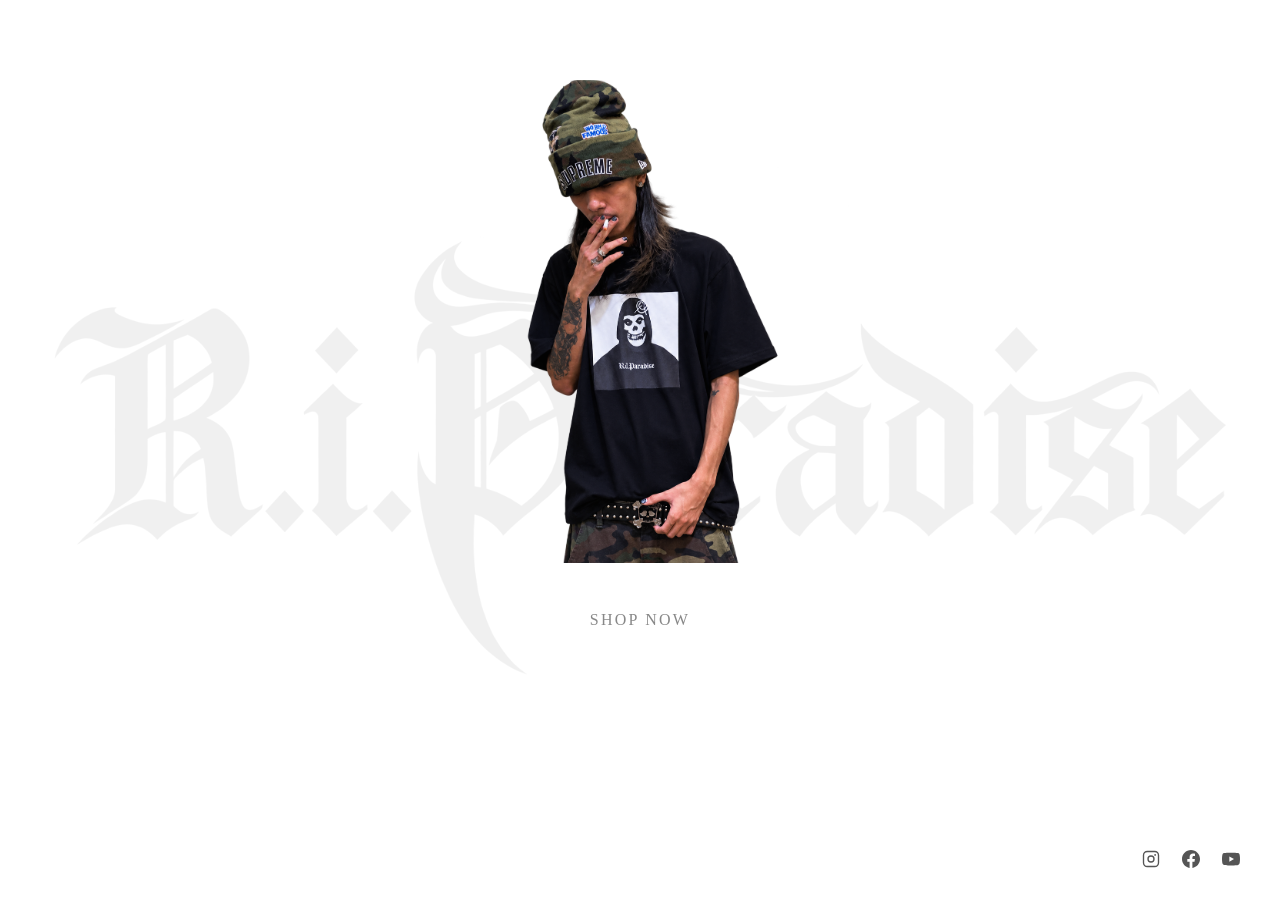
==== index.html @ 6c8a5e0b "Initial commit" ====
<!DOCTYPE html>
<html lang="en">
<head>
    <meta charset="UTF-8" />
    <meta name="viewport" content="width=device-width, initial-scale=1.0" />
    <title>R.I.PARADISE</title>
    
    <link rel="stylesheet" href="style.css" />
</head>
<body class="landing-page">
    
    <!-- Main Content -->
    <main class="landing">
        <div class="slideshow" id="slideshow"></div>
        
        <div class="cta-wrapper">
            <a href="store.html" class="shop-now" id="shop-now"></a>
        </div>
    </main>
    
    <!-- Bottom Bar -->
    <footer class="bottom-bar">
        <a href="index.html" class="bottom-logo" id="logo"></a>
        <div class="socials" id="socials"></div>
    </footer>
    
    <script src="config.js"></script>
    <script src="app.js"></script>
</body>
</html>
---- style.css ----
/* ======================
RESET + BASE
====================== */
*, *::before, *::after {
    box-sizing: border-box;
    margin: 0;
    padding: 0;
}

html {
    scroll-behavior: smooth;
}

body {
    font-family: var(--font-body);
    background: var(--bg);
    color: var(--text);
    line-height: 1.4;
    -webkit-font-smoothing: antialiased;
    overflow-x: hidden;
    transition: opacity 0.4s ease-out;
}

body.page-exit {
    opacity: 0;
}

img {
    max-width: 100%;
    display: block;
}

a {
    color: inherit;
    text-decoration: none;
}

/* CSS Variables from config will be injected by JS */
:root {
    --bg: #f7f6f3;
    --text: #111;
    --muted: #555;
    --accent: #111;
    --border: #e5e4e0;
    --font-display: 'Arial Black', 'Helvetica Neue', Helvetica, Arial, sans-serif;
    --font-body: 'Helvetica Neue', Helvetica, Arial, sans-serif;
    --font-oldenglish: 'Times New Roman', Times, Georgia, serif;
}

/* ======================
HEADER (Centered Logo + Right Vertical Nav)
====================== */
.site-header {
    display: grid;
    grid-template-columns: 1fr auto 1fr;
    align-items: start;
    padding: 28px 40px 10px;
    position: relative;
    z-index: 100;
}

/* Logo - dead center */
.logo {
    justify-self: center;
    grid-column: 2;
    display: flex;
    align-items: center;
    justify-content: center;
}

.logo img {
    height: 150px;
    width: auto;
    transition: opacity 0.25s ease;
}

.logo:hover img {
    opacity: 0.7;
}

/* Nav - left side, horizontal */
.nav {
    justify-self: start;
    grid-column: 1;
    grid-row: 1;
    display: flex;
    flex-direction: row;
    align-items: center;
    gap: 26px;
    padding-top: 6px;
}

.nav a {
    font-family: var(--font-oldenglish);
    font-size: 13px;
    font-weight: 600;
    letter-spacing: 0.08em;
    text-transform: uppercase;
    position: relative;
    padding-bottom: 2px;
    transition: color 0.25s ease;
}

.nav a::after {
    content: "";
    position: absolute;
    left: 0;
    bottom: 0;
    width: 0;
    height: 1.5px;
    background: var(--text);
    transition: width 0.3s cubic-bezier(0.25, 0.8, 0.25, 1);
}

.nav a:hover::after {
    width: 100%;
}

/* ======================
LANDING
====================== */
.landing {
    flex: 1;
    display: flex;
    flex-direction: column;
    align-items: center;
    justify-content: flex-start;
    padding: 80px 20px 20px;
    min-height: 0;
    overflow: hidden;
}

.slideshow {
    position: relative;
    width: 100%;
    max-width: 420px;
    aspect-ratio: 1 / 1.15;
    overflow: hidden;
    background: transparent;
}

.slideshow img {
    position: absolute;
    inset: 0;
    width: 100%;
    height: 100%;
    object-fit: cover;
    opacity: 0;
    transition: opacity 0.9s ease;
}

.slideshow img.active {
    opacity: 1;
    z-index: 2;
}

.cta-wrapper {
    margin-top: 40px;     
    text-align: center;
}

.shop-now {
    display: inline-block;
    font-family: var(--font-oldenglish);
    font-size: 16px;
    letter-spacing: 0.14em;
    text-transform: uppercase;
    padding: 6px 0 10px;
    border: none;
    background: transparent;
    color: #888;
    position: relative;
    transition: color 0.3s ease;
}

.shop-now::after {
    content: "";
    position: absolute;
    left: 0;
    bottom: 0;
    width: 100%;
    height: 1px;
    background: #111;
    transform: scaleX(0);
    transform-origin: left center;
    transition: transform 0.35s cubic-bezier(0.25, 0.8, 0.25, 1);
}

.shop-now:hover {
    color: #111;
    background: none;
}

.shop-now:hover::after {
    transform: scaleX(1);
}

/* ======================
FOOTER
====================== */
.site-footer {
    padding: 20px 40px 28px;
}

.chapters-footer {
    position: absolute;
    left: 0;
    right: 0;
    bottom: 0;
    background: transparent;
}

.chapters-footer .socials a {
    color: #cfcac0;
}

.chapters-footer .socials a:hover {
    color: #ffffff;
}

.socials {
    display: flex;
    justify-content: flex-end;
    gap: 22px;
    flex-wrap: wrap;
}

.socials a {
    font-size: 11px;
    font-weight: 600;
    letter-spacing: 0.1em;
    text-transform: uppercase;
    color: var(--muted);
    transition: color 0.25s ease;
}

.socials a:hover {
    color: var(--text);
}

/* ======================
PAGE TRANSITION (smooth)
====================== */
body {
    opacity: 1;
    transition: opacity 0.35s ease;
}

body.fade-out {
    opacity: 0;
}

/* ======================
STORE PAGE
====================== */
.store-page {
    max-width: 1000px;  
    margin: 0 auto;
    padding: 20px 30px 80px;
}
.page-title {
    font-family: var(--font-display);
    font-size: 28px;
    letter-spacing: 0.15em;
    text-align: center;
    margin-bottom: 50px;
    text-transform: uppercase;
}

.product-grid {
    display: grid;
    grid-template-columns: repeat(2, 1fr);
    gap: 40px 30px;
}

.product-card {
    cursor: pointer;
}

.product-info {
    text-align: center;
}

.product-name {
    font-family: var(--font-oldenglish);
    font-size: 14px;
    font-weight: 600;
    letter-spacing: 0.06em;
    text-transform: uppercase;
    margin-bottom: 6px;
}

.product-price {
    font-size: 14px;
    color: var(--muted);
}

/* ===== PRODUCT IMAGE HOVER / TAP ===== */
.product-image-wrap {
    position: relative;
    width: 100%;
    aspect-ratio: 1 / 1;
    overflow: hidden;
    margin-bottom: 16px;
    background: transparent;
}

.product-image-wrap .product-image {
    position: absolute;
    inset: 0;
    width: 100%;
    height: 100%;
    object-fit: cover;
    transition: opacity 0.4s ease;
}

.product-image-wrap .primary {
    opacity: 1;
    z-index: 1;
}

.product-image-wrap .secondary {
    opacity: 0;
    z-index: 2;
}

/* Desktop hover */
@media (hover: hover) and (pointer: fine) {
    .product-card:hover .product-image-wrap.has-hover .primary {
        opacity: 0;
    }
    .product-card:hover .product-image-wrap.has-hover .secondary {
        opacity: 1;
    }
}

/* Mobile tap */
.product-image-wrap.show-secondary .primary {
    opacity: 0;
}
.product-image-wrap.show-secondary .secondary {
    opacity: 1;
}

/* ======================
MODAL BASE
====================== */
.modal-overlay {
    position: fixed;
    inset: 0;
    background: rgba(0, 0, 0, 0.5);
    display: flex;
    align-items: center;
    justify-content: center;
    z-index: 1000;
    opacity: 0;
    visibility: hidden;
    transition: opacity 0.3s ease, visibility 0.3s ease;
    padding: 20px;
}

.modal-overlay.active {
    opacity: 1;
    visibility: visible;
}

.modal {
    background: var(--bg);
    position: relative;
    max-height: 90vh;
    overflow-y: auto;
    transform: translateY(18px);
    transition: transform 0.35s cubic-bezier(0.25, 0.8, 0.25, 1);
}

.modal-overlay.active .modal {
    transform: translateY(0);
}

.modal-close {
    position: absolute;
    top: 14px;
    right: 18px;
    background: none;
    border: none;
    font-size: 28px;
    cursor: pointer;
    line-height: 1;
    color: var(--text);
    z-index: 10;
    transition: opacity 0.2s ease;
}

.modal-close:hover {
    opacity: 0.55;
}

/* ======================
PRODUCT DETAIL MODAL
====================== */
.product-modal {
    width: 100%;
    max-width: 920px;
    padding: 50px 40px 40px;
}

.product-detail {
    display: grid;
    grid-template-columns: 1fr 1fr;
    gap: 50px;
    align-items: start;
}

.product-detail-image img {
    width: 100%;
    display: block;
}

.product-detail-info {
    padding-top: 10px;
}

.pd-brand {
    font-family: var(--font-display);
    font-size: 22px;
    letter-spacing: 0.04em;
    margin-bottom: 6px;
}

.pd-name {
    font-family: var(--font-display);
    font-size: 20px;
    letter-spacing: 0.04em;
    text-transform: uppercase;
    margin-bottom: 18px;
    line-height: 1.25;
}

.pd-price {
    font-size: 18px;
    margin-bottom: 22px;
}

.pd-size-wrapper {
    margin-bottom: 18px;
}

.pd-size {
    width: 140px;
    padding: 10px 12px;
    font-size: 14px;
    border: 1px solid #ccc;
    background: #fff;
    cursor: pointer;
    appearance: none;
    background-image: url("data:image/svg+xml,%3Csvg xmlns='http://www.w3.org/2000/svg' width='12' height='8' viewBox='0 0 12 8'%3E%3Cpath fill='%23333' d='M1 1l5 5 5-5'/%3E%3C/svg%3E");
    background-repeat: no-repeat;
    background-position: right 12px center;
}

.pd-add-to-cart {
    display: block;
    width: 100%;
    max-width: 220px;
    padding: 14px 20px;
    background: #111;
    color: #fff;
    border: none;
    font-family: var(--font-body);
    font-size: 13px;
    font-weight: 700;
    letter-spacing: 0.12em;
    text-transform: uppercase;
    cursor: pointer;
    transition: background 0.25s ease, transform 0.2s ease;
    margin-bottom: 16px;
}

.pd-add-to-cart:hover {
    background: #333;
}

.pd-size-chart-btn {
    display: inline-block;
    background: none;
    border: none;
    font-size: 13px;
    font-weight: 600;
    letter-spacing: 0.06em;
    text-decoration: underline;
    cursor: pointer;
    color: var(--text);
    margin-bottom: 28px;
    padding: 0;
    transition: opacity 0.2s ease;
}

.pd-size-chart-btn:hover {
    opacity: 0.6;
}

.pd-description {
    font-size: 13px;
    line-height: 1.55;
    color: var(--muted);
    max-width: 320px;
    text-transform: uppercase;
    letter-spacing: 0.03em;
}

/* ======================
SIZE CHART MODAL
====================== */
.size-modal {
    width: 100%;
    max-width: 560px;
    padding: 40px 32px 32px;
}

.modal-title {
    font-family: var(--font-display);
    font-size: 16px;
    letter-spacing: 0.1em;
    text-transform: uppercase;
    margin-bottom: 24px;
    text-align: center;
}

.size-chart-table {
    width: 100%;
    border-collapse: collapse;
    font-size: 13px;
    margin-bottom: 24px;
}

.size-chart-table th,
.size-chart-table td {
    padding: 11px 8px;
    text-align: center;
    border-bottom: 1px solid var(--border);
}

.size-chart-table th {
    font-weight: 700;
    letter-spacing: 0.05em;
    text-transform: uppercase;
    font-size: 11px;
}

.size-chart-table th:nth-child(2) { color: #c0392b; }
.size-chart-table th:nth-child(3) { color: #2980b9; }
.size-chart-table th:nth-child(4) { color: #27ae60; }

.size-chart-image img {
    width: 100%;
    max-width: 420px;
    margin: 0 auto;
    display: block;
}

/* ======================
HAMBURGER + MOBILE NAV
====================== */
.hamburger {
    display: none;
    flex-direction: column;
    justify-content: space-between;
    width: 24px;
    height: 18px;
    cursor: pointer;
    z-index: 200;
    background: none;
    border: none;
    padding: 0;
}

.hamburger span {
    display: block;
    width: 100%;
    height: 2px;
    background: var(--text);
    transition: all 0.3s ease;
}

.hamburger.active span:nth-child(1) {
    transform: translateY(8px) rotate(45deg);
}

.hamburger.active span:nth-child(2) {
    opacity: 0;
}

.hamburger.active span:nth-child(3) {
    transform: translateY(-8px) rotate(-45deg);
}

/* Cart icon — top right */
.cart-link {
    position: relative;
    grid-column: 3;
    grid-row: 1;
    justify-self: end;
    display: flex;
    align-items: center;
    padding-top: 3px;
    transition: opacity 0.25s ease;
}

.cart-link:hover {
    opacity: 0.6;
}

/* Cart badge count */
.cart-count {
    position: absolute;
    top: -6px;
    right: -10px;
    min-width: 16px;
    height: 16px;
    padding: 0 4px;
    border-radius: 999px;
    background: var(--text);
    color: var(--bg);
    font-size: 10px;
    font-weight: 700;
    display: none;
    align-items: center;
    justify-content: center;
}

.cart-count.show {
    display: flex;
}

/* ======================
LANDING PAGE - NO SCROLL
====================== */
.landing-page {
    height: 100vh;
    overflow: hidden;
    display: flex;
    flex-direction: column;
}

/* Right vertical nav */
.side-nav {
    position: fixed;
    top: 40px;
    right: 40px;
    display: flex;
    flex-direction: column;
    align-items: flex-end;
    gap: 16px;
    z-index: 100;
}

.side-nav a {
    font-family: var(--font-body);
    font-size: 13px;
    font-weight: 600;
    letter-spacing: 0.08em;
    text-transform: uppercase;
    position: relative;
    padding-bottom: 2px;
    transition: color 0.25s ease;
}

.side-nav a::after {
    content: "";
    position: absolute;
    left: 0;
    bottom: 0;
    width: 0;
    height: 1.5px;
    background: var(--text);
    transition: width 0.3s cubic-bezier(0.25, 0.8, 0.25, 1);
}

.side-nav a:hover::after {
    width: 100%;
}

/* Bottom bar */
.bottom-bar {
    display: flex;
    justify-content: space-between;
    align-items: center;
    padding: 20px 40px 28px;
    flex-shrink: 0;
}

.bottom-logo {
    display: none;
}

.bottom-logo img {
    height: 36px;
    width: auto;
    transition: opacity 0.25s ease;
}

.bottom-logo:hover img {
    opacity: 0.7;
}

.bottom-bar .socials {
    margin-left: auto;
}

/* ======================
CART DRAWER
====================== */
.cart-overlay {
    position: fixed;
    inset: 0;
    background: rgba(0, 0, 0, 0.4);
    opacity: 0;
    visibility: hidden;
    transition: opacity 0.3s ease, visibility 0.3s ease;
    z-index: 900;
}

.cart-overlay.open {
    opacity: 1;
    visibility: visible;
}

.cart-drawer {
    position: fixed;
    top: 0;
    right: 0;
    width: min(420px, 100vw);
    height: 100vh;
    background: var(--bg);
    border-left: 1px solid var(--border);
    z-index: 950;
    display: flex;
    flex-direction: column;
    transform: translateX(100%);
    transition: transform 0.35s cubic-bezier(0.25, 0.8, 0.25, 1);
}

.cart-drawer.open {
    transform: translateX(0);
}

.cart-drawer-header {
    display: flex;
    justify-content: space-between;
    align-items: center;
    padding: 20px 24px;
    border-bottom: 1px solid var(--border);
}

.cart-drawer-title {
    font-family: var(--font-display);
    font-size: 16px;
    letter-spacing: 0.12em;
}

.cart-drawer-close {
    background: none;
    border: none;
    font-size: 26px;
    line-height: 1;
    cursor: pointer;
    color: var(--text);
    transition: opacity 0.2s ease;
}

.cart-drawer-close:hover {
    opacity: 0.55;
}

.cart-items {
    flex: 1;
    overflow-y: auto;
    padding: 20px 24px;
    display: flex;
    flex-direction: column;
    gap: 18px;
}

.cart-empty {
    text-align: center;
    font-size: 13px;
    letter-spacing: 0.08em;
    color: var(--muted);
    text-transform: uppercase;
    margin-top: 40px;
}

.cart-item {
    display: flex;
    gap: 14px;
    align-items: flex-start;
}

.cart-item img {
    width: 72px;
    height: 72px;
    object-fit: contain;
    border: 1px solid var(--border);
}

.cart-item-info {
    flex: 1;
}

.cart-item-name {
    font-size: 12px;
    font-weight: 700;
    letter-spacing: 0.06em;
    text-transform: uppercase;
    margin-bottom: 4px;
}

.cart-item-meta {
    font-size: 12px;
    color: var(--muted);
    margin-bottom: 10px;
}

.cart-item-row {
    display: flex;
    justify-content: space-between;
    align-items: center;
}

.qty-controls {
    display: flex;
    align-items: center;
    gap: 10px;
    border: 1px solid var(--border);
    padding: 4px 10px;
}

.qty-controls button {
    background: none;
    border: none;
    font-size: 14px;
    cursor: pointer;
    color: var(--text);
}

.qty-controls span {
    min-width: 14px;
    text-align: center;
    font-size: 12px;
    font-weight: 700;
}

.cart-item-price {
    font-size: 12px;
    font-weight: 600;
}

.cart-item-remove {
    background: none;
    border: none;
    font-size: 11px;
    text-decoration: underline;
    color: var(--muted);
    cursor: pointer;
    padding: 0;
    margin-top: 8px;
    transition: color 0.2s ease;
}

.cart-item-remove:hover {
    color: var(--text);
}

.cart-footer {
    border-top: 1px solid var(--border);
    padding: 20px 24px;
}

.cart-subtotal {
    display: flex;
    justify-content: space-between;
    font-size: 13px;
    font-weight: 700;
    letter-spacing: 0.08em;
    text-transform: uppercase;
    margin-bottom: 16px;
}

.cart-checkout-btn {
    display: block;
    width: 100%;
    padding: 15px 20px;
    background: #111;
    color: #fff;
    text-align: center;
    font-size: 13px;
    font-weight: 700;
    letter-spacing: 0.12em;
    text-transform: uppercase;
    transition: background 0.25s ease;
}

.cart-checkout-btn:hover {
    background: #333;
}

/* ======================
CHECKOUT PAGE
====================== */
.checkout-header {
    display: flex;
    justify-content: space-between;
    align-items: center;
    padding: 24px 40px;
}

.back-link {
    font-size: 12px;
    font-weight: 600;
    letter-spacing: 0.08em;
    text-transform: uppercase;
    color: var(--muted);
    transition: color 0.2s ease;
}

.back-link:hover {
    color: var(--text);
}

.checkout-title {
    font-family: var(--font-display);
    font-size: 26px;
    letter-spacing: 0.12em;
    text-transform: uppercase;
    margin-bottom: 34px;
}

.checkout-layout {
    max-width: 1000px;
    margin: 0 auto;
    padding: 10px 40px 80px;
    display: grid;
    grid-template-columns: 1.2fr 0.8fr;
    gap: 60px;
    align-items: start;
}

.co-section {
    margin-bottom: 34px;
}

.co-heading {
    font-size: 13px;
    font-weight: 700;
    letter-spacing: 0.1em;
    text-transform: uppercase;
    margin-bottom: 14px;
}

.co-input {
    width: 100%;
    padding: 13px 14px;
    font-size: 14px;
    font-family: var(--font-body);
    border: 1px solid var(--border);
    background: var(--bg);
    color: var(--text);
    margin-bottom: 12px;
    transition: border-color 0.2s ease;
}

.co-input:focus {
    outline: none;
    border-color: var(--text);
}

.co-input.invalid {
    border-color: #c0392b;
}

.co-row {
    display: grid;
    grid-template-columns: 1fr 1fr;
    gap: 12px;
}

.co-payments {
    display: flex;
    flex-direction: column;
    gap: 10px;
}

.co-delivery-banner {
    background: var(--bg-2, #f6f5f2);
    border: 1px solid var(--border);
    border-radius: 8px;
    padding: 14px 16px;
}

.co-courier-list {
    display: flex;
    gap: 16px;
    margin-bottom: 8px;
}

.co-courier {
    display: flex;
    align-items: center;
    gap: 8px;
}

.co-courier-name {
    font-size: 13px;
    font-weight: 500;
}

.co-delivery-note {
    font-size: 12.5px;
    color: var(--muted);
    margin: 0;
    line-height: 1.5;
}

.co-payment {
    display: flex;
    align-items: center;
    gap: 12px;
    border: 1px solid var(--border);
    padding: 14px 16px;
    cursor: pointer;
    transition: border-color 0.2s ease;
}

.co-payment input {
    accent-color: #111;
}

.co-payment.selected {
    border-color: var(--text);
}

.co-payment {
    display: flex;
    align-items: center;
    gap: 10px;
}

.co-payment-label {
    font-size: 13px;
    font-weight: 700;
    letter-spacing: 0.08em;
}

.co-qr-box {
    margin-top: 16px;
    border: 1px solid var(--border);
    padding: 20px;
    text-align: center;
}

.co-qr-image img {
    width: 220px;
    margin: 0 auto 14px;
}

.co-qr-note,
.co-cod-note {
    font-size: 12px;
    line-height: 1.6;
    color: var(--muted);
    text-transform: uppercase;
    letter-spacing: 0.04em;
}

.co-cod-note {
    margin-top: 16px;
}

.co-summary {
    border: 1px solid var(--border);
    padding: 24px;
    position: sticky;
    top: 24px;
}

.co-items {
    display: flex;
    flex-direction: column;
    gap: 16px;
    margin-bottom: 20px;
    max-height: 320px;
    overflow-y: auto;
    padding-top: 10px;
}

.co-item {
    display: flex;
    gap: 12px;
    align-items: center;
}

.co-item-img {
    position: relative;
}

.co-item-img img {
    width: 56px;
    height: 56px;
    object-fit: contain;
    border: 1px solid var(--border);
}

.co-item-qty {
    position: absolute;
    top: -7px;
    right: -7px;
    min-width: 18px;
    height: 18px;
    padding: 0 4px;
    border-radius: 999px;
    background: var(--text);
    color: var(--bg);
    font-size: 10px;
    font-weight: 700;
    display: flex;
    align-items: center;
    justify-content: center;
}

.co-item-info {
    flex: 1;
}

.co-item-name {
    font-size: 12px;
    font-weight: 700;
    letter-spacing: 0.05em;
    text-transform: uppercase;
}

.co-item-meta {
    font-size: 11px;
    color: var(--muted);
}

.co-item-price {
    font-size: 12px;
    font-weight: 600;
}

.co-totals {
    border-top: 1px solid var(--border);
    padding-top: 16px;
    margin-bottom: 20px;
}

.co-total-row {
    display: flex;
    justify-content: space-between;
    font-size: 13px;
    margin-bottom: 8px;
}

.co-total-row.muted {
    color: var(--muted);
    font-size: 12px;
}

.co-total-row.total {
    font-weight: 700;
    letter-spacing: 0.06em;
    text-transform: uppercase;
    margin-bottom: 0;
}

.co-place-order {
    width: 100%;
    padding: 16px 20px;
    background: #111;
    color: #fff;
    border: none;
    font-size: 13px;
    font-weight: 700;
    letter-spacing: 0.12em;
    text-transform: uppercase;
    cursor: pointer;
    transition: background 0.25s ease;
}

.co-place-order:hover {
    background: #333;
}

/* ======================
CHECKOUT: SUCCESS MODAL
====================== */
.success-modal {
    width: 100%;
    max-width: 480px;
    padding: 50px 36px 36px;
    text-align: center;
}

.success-order-num {
    font-family: var(--font-display);
    font-size: 18px;
    letter-spacing: 0.1em;
    margin-bottom: 10px;
}

.success-total {
    font-size: 14px;
    font-weight: 700;
    letter-spacing: 0.06em;
    text-transform: uppercase;
    margin-bottom: 22px;
}

.success-instructions {
    font-size: 12px;
    line-height: 1.7;
    color: var(--muted);
    text-transform: uppercase;
    letter-spacing: 0.03em;
    margin-bottom: 28px;
}

.success-qr {
    width: 180px;
    margin: 0 auto 14px;
}

/* ======================
SUCCESS BACK LINK — BREATHING ARROW ONLY
====================== */
.success-back-link {
    display: inline-flex;
    flex-direction: column;
    align-items: center;
    margin: 14px auto 0;
    text-decoration: none;
    cursor: pointer;
    color: var(--muted);
    transition: color 0.25s ease;
}

.success-back-link .back-text {
    font-size: 12px;
    font-weight: 600;
    letter-spacing: 0.08em;
    text-transform: uppercase;
    line-height: 1.2;
}

.success-back-link .back-line {
    position: relative;
    display: block;
    width: 100%;
    height: 14px;
    margin-top: 2px;
    overflow: hidden;
}

.success-back-link .back-arrow {
    position: absolute;
    top: 50%;
    left: 0;
    font-size: 13px;
    font-weight: 700;
    line-height: 1;
    transform: translateY(-50%);
    animation: backArrowBreathe 2.6s ease-in-out infinite;
    pointer-events: none;
}

.success-back-link:hover {
    color: var(--text);
}

@keyframes backArrowBreathe {
    0%   { left: 0; }
    50%  { left: calc(100% - 12px); }
    100% { left: 0; }
}

/* ======================
TOAST NOTIFICATION
====================== */
.toast {
    position: fixed;
    bottom: 32px;
    left: 50%;
    transform: translateX(-50%) translateY(16px);
    background: #111;
    color: #fff;
    padding: 14px 26px;
    font-size: 12px;
    font-weight: 700;
    letter-spacing: 0.1em;
    text-transform: uppercase;
    border-radius: 3px;
    opacity: 0;
    visibility: hidden;
    transition: opacity 0.3s ease, transform 0.3s ease, visibility 0.3s ease;
    z-index: 2000;
    white-space: nowrap;
}

.toast.show {
    opacity: 1;
    visibility: visible;
    transform: translateX(-50%) translateY(0);
}

/* ======================
GIANT WATERMARK — EVERY PAGE
====================== */
body::before {
    content: "";
    position: fixed;
    inset: 0;
    background: url("assets/rip1.png") center center no-repeat;
    background-size: min(94vw, 1200px) auto;
    opacity: 0.06;
    pointer-events: none;
    z-index: -1;
}

.landing-page .landing,
.landing-page .bottom-bar {
    position: relative;
    z-index: 1;
}

/* ======================
STORE: 
====================== */
.site-header .logo {
    display: none;
}

/* ======================
RESPONSIVE — ALL BREAKPOINTS
====================== */
@media (max-width: 800px) {
    .checkout-layout {
        grid-template-columns: 1fr;
        gap: 40px;
        padding: 10px 20px 60px;
    }
    
    .checkout-header {
        padding: 18px 20px;
    }
    
    .co-summary {
        position: static;
    }
    
    .product-detail {
        grid-template-columns: 1fr;
        gap: 30px;
    }
    
    .product-modal {
        padding: 40px 24px 30px;
    }
    
    .pd-add-to-cart {
        max-width: 100%;
    }
}

@media (max-width: 780px) {
    .product-detail {
        grid-template-columns: 1fr;
        gap: 30px;
    }
    
    .product-modal {
        padding: 40px 24px 30px;
    }
    
    .pd-add-to-cart {
        max-width: 100%;
    }
}

/* ======================
IPAD SIZES
====================== */

@media (min-width: 701px) and (max-width: 900px) {
    .landing {
        padding: 300px 20px 20px;
    }
    
    .slideshow {
        max-width: 360px;
    }
    
    .cta-wrapper {
        margin-top: 100px;
    }
}

@media (min-width: 901px) and (max-width: 1024px) {
    .landing {
        padding: 450px 20px 20px;
    }
    
    .slideshow {
        max-width: 400px;
    }
    
    .cta-wrapper {
        margin-top: 150px;
    }
}

@media (max-width: 700px) {
    
    /* Header layout */
    .site-header {
        display: flex;
        flex-direction: row;
        justify-content: space-between;
        align-items: center;
        padding: 18px 20px;
        position: relative;
    }
    
    /* Logo */
    .logo {
        justify-self: center;
        grid-column: unset;
        display: flex;
        align-items: center;
        justify-content: center;
        height: 160px;
    }
    
    .logo img {
        height: 100%;
        width: auto;
        max-height: 160px;
        object-fit: contain;
    }
    
    /* Hamburger */
    .hamburger {
        display: flex;
        position: absolute;
        top: 18px;
        left: 20px;
    }
    
    /* Cart link */
    .cart-link {
        position: absolute;
        top: 18px;
        right: 20px;
    }
    
    /* Mobile dropdown nav */
    .nav {
        position: fixed;
        top: 0;
        left: 0;
        width: 100vw;
        max-width: 100%;
        height: 50vh;
        background: #111;
        border-bottom: none;
        padding: 80px 20px 30px;
        flex-direction: column;
        align-items: center;
        justify-content: center;
        gap: 22px;
        z-index: 150;
        transform: translateY(-100%);
        transition: transform 0.35s ease;
        overflow: hidden;
    }
    
    .nav::after {
        content: "";
        position: absolute;
        inset: 0;
        background: var(--nav-bg-image, none) center center / cover no-repeat;
        opacity: var(--nav-image-opacity, 1);
        z-index: 0;
        pointer-events: none;
    }
    
    .nav::before {
        content: "";
        position: absolute;
        inset: 0;
        background: rgba(0, 0, 0, var(--nav-overlay, 0.45));
        z-index: 1;
        pointer-events: none;
    }
    
    .nav a {
        position: relative;
        z-index: 2;
        color: #fff;
        font-size: 15px;
        letter-spacing: 0.12em;
    }
    
    .nav a::after {
        background: #fff;
    }
    
    .nav.open {
        transform: translateY(0);
    }
    
    /* ===== LANDING MOBILE ===== */
    .landing {
        padding: 200px 20px 20px;  
    }
    
    .slideshow {
        max-width: 340px;
        margin-top: 0;
    }
    
    .cta-wrapper {
        margin-top: 150px;
    }
    
    .shop-now {
        font-size: 15px;
        letter-spacing: 0.12em;
        padding: 5px 0 9px;
    }
    
    /* ===== STORE PAGE ===== */
    .product-grid {
        grid-template-columns: 1fr;
        gap: 36px;
    }
    
    .store-page {
        padding: 10px 20px 60px;
    }
    
    .page-title {
        font-size: 22px;
        margin-bottom: 36px;
    }
    
    /* Side nav */
    .side-nav {
        top: 24px;
        right: 20px;
        gap: 12px;
    }
    
    .side-nav a {
        font-size: 12px;
    }
    
    /* Bottom bar */
    .bottom-bar {
        padding: 16px 20px 22px;
    }
    
    .bottom-logo img {
        height: 28px;
    }
    
    .socials {
        gap: 16px;
    }
}

/* ======================
CHAPTERS — FULL-BLEED MOSAIC GALLERY (scrollable)
====================== */
.chapters-page {
    overflow-x: hidden;
}

.chapters-page .site-header {
    position: absolute;
    top: 0;
    left: 0;
    right: 0;
    background: transparent;
    z-index: 100;
}

.chapters-main {
    width: 100%;
    padding: 0;
    overflow: visible;
}

.gallery-mosaic {
    display: grid;
    width: 100%;
    grid-template-columns: repeat(6, 1fr);  
    grid-auto-rows: 180px;
    grid-auto-flow: dense;
    gap: 0;
    background: var(--bg);
}

.gallery-item {
    position: relative;
    overflow: hidden;
    cursor: pointer;
    background: #111;
    transform-style: preserve-3d;
    perspective: 800px;
}

.gallery-item img {
    width: 100%;
    height: 100%;
    object-fit: cover;
    display: block;
    transition: transform 0.45s cubic-bezier(0.25, 0.8, 0.25, 1),
    filter 0.35s ease;
    will-change: transform;
}

.gallery-mosaic {
    margin: 0;
    padding: 0;
}

.chapters-media {
    margin: 0;
    padding: 0;
}

/* Size spans */
.gallery-item.size-large {
    grid-column: span 3; 
    grid-row: span 2;     
}
.gallery-item.size-medium {
    grid-column: span 2;
    grid-row: span 2;     
}
.gallery-item.size-small {
    grid-column: span 1;
    grid-row: span 1;    
}

/* Hover tilt */
@media (hover: hover) and (pointer: fine) {
    .gallery-item:hover img {
        filter: brightness(1.05);
    }
    .gallery-item.is-tilting img {
        transition: transform 0.08s ease-out;
    }
}

/* Lightbox */
.gallery-lightbox-modal {
    background: transparent;
    max-width: min(92vw, 1100px);
    max-height: 92vh;
    padding: 0;
    box-shadow: none;
    display: flex;
    align-items: center;
    justify-content: center;
}

.gallery-lightbox-modal img {
    max-width: 100%;
    max-height: 88vh;
    width: auto;
    height: auto;
    object-fit: contain;
    border-radius: 2px;
}

#gallery-lightbox .modal-close {
    color: #fff;
    text-shadow: 0 1px 4px rgba(0,0,0,0.6);
    top: 10px;
    right: 14px;
    font-size: 32px;
}

#gallery-lightbox.modal-overlay {
    background: rgba(0, 0, 0, 0.88);
}

/* Black header elements — chapters page only */
.chapters-page .nav a {
    color: #111111;
}
.chapters-page .nav a::after {
    background: #111111;
}

.chapters-page .hamburger span {
    background: #111111;
}

.chapters-page .cart-link {
    color: #111111;
}

.chapters-page .cart-count {
    background: #111111;
    color: #ffffff;
}

/* ===== Tablet ===== */
@media (max-width: 900px) {
    .gallery-mosaic {
        grid-template-columns: repeat(4, 1fr);
        grid-auto-rows: 160px;
    }
    
    .gallery-item.size-large {
        grid-column: span 2;
        grid-row: span 2;
    }
    .gallery-item.size-medium {
        grid-column: span 2;
        grid-row: span 2;
    }
    .gallery-item.size-small {
        grid-column: span 1;
        grid-row: span 1;
    }
}

/* ===== Mobile ===== */
@media (max-width: 500px) {
    .gallery-mosaic {
        grid-template-columns: repeat(2, 1fr);
        grid-auto-rows: 180px;
        gap: 2px;
    }
    
    .gallery-item.size-large {
        grid-column: span 2;
        grid-row: span 2;
    }
    .gallery-item.size-medium,
    .gallery-item.size-small {
        grid-column: span 1;
        grid-row: span 1;
    }
}

@media (min-width: 701px) and (max-width: 1024px) and (orientation: landscape) {
    .chapters-main {
        height: calc(100vh - 90px);
        overflow: hidden;
    }
    .gallery-mosaic {
        grid-template-columns: repeat(12, 1fr);
        grid-auto-rows: minmax(0, 1fr);
        height: 100%;
        gap: 0;
    }
    .gallery-item.size-large {
        grid-column: span 4;
        grid-row: span 3;
    }
    .gallery-item.size-medium {
        grid-column: span 3;
        grid-row: span 2;
    }
    .gallery-item.size-small {
        grid-column: span 2;
        grid-row: span 2;
    }
}

/* ======================
CHAPTERS MEDIA — IG REEL + PICTURE
====================== */
.chapters-media {
    display: grid;
    grid-template-columns: 360px 1fr;
    width: 100%;
    margin: 0;
    padding: 0;
    gap: 0;
    align-items: start;         
    background: #000;
    line-height: 0;
}

.chapters-media-reel {
    position: relative;
    width: 100%;
    overflow: hidden;
    background: #000;
}

.chapters-media-reel .instagram-media {
    margin: 0 !important;
    min-width: 0 !important;
    width: 100% !important;
    max-width: 100% !important;
    background: #000 !important;
    border: none !important;
    border-radius: 0 !important;
    box-shadow: none !important;
}

.chapters-media-image {
    position: relative;
    width: 100%;
    overflow: hidden;
    background: #111;
}

.chapters-media-image img {
    position: absolute;
    inset: 0;               
    width: 100%;
    height: 100%;
    object-fit: cover;
    object-position: center;  
    display: block;
}

@media (max-width: 700px) {
    .chapters-media {
        grid-template-columns: 1fr;
    }
    .chapters-media-image {
        height: auto !important;  
        min-height: 320px;
    }
}

@media (max-width: 700px) and (max-height: 760px) {
    .landing {
        padding: 180px 20px 20px;
    }
    
    .slideshow {
        max-width: 260px;
    }
    
    .cta-wrapper {
        margin-top: 60px;
    }
}

@media (max-width: 700px) and (min-height: 761px) and (max-height: 900px) {
    .landing {
        padding: 200px 20px 20px;
    }
    
    .slideshow {
        max-width: 300px;
    }
    
    .cta-wrapper {
        margin-top: 90px;
    }
}

/* ======================
CHAPTERS MANIFESTO
====================== */
.chapters-manifesto {
    text-align: center;
    padding: 32px 24px 28px;
    max-width: 640px;
    margin: 0 auto;
}

.chapters-manifesto-title {
    font-family: var(--font-oldenglish);
    font-size: clamp(22px, 4vw, 32px);
    font-weight: 600;
    letter-spacing: 0.14em;
    text-transform: uppercase;
    color: #111;
    margin: 0 0 20px;
    line-height: 1.2;
}

.chapters-manifesto-text {
    font-family: var(--font-oldenglish);
    font-size: 13px;
    font-weight: 600;
    line-height: 1.7;
    letter-spacing: 0.08em;
    color: var(--muted);
    margin: 0;
    text-transform: uppercase;
}

/* ======================
CHAPTERS TIMELINE (Layout A)
====================== */
.chapters-timeline {
    padding: 40px 24px 80px;
    max-width: 480px;
    margin: 0 auto;
}

.chapters-timeline-list {
    display: flex;
    flex-direction: column;
    gap: 28px;
}

.chapters-timeline-item {
    display: grid;
    grid-template-columns: 64px 16px 1fr;
    align-items: baseline;
    gap: 0;
}

.chapters-timeline-year {
    font-family: var(--font-oldenglish);
    font-size: 13px;
    font-weight: 600;
    letter-spacing: 0.08em;
    text-transform: uppercase;
    color: #111;
    text-align: right;
}

.chapters-timeline-dot {
    width: 16px;
    display: flex;
    justify-content: center;
    align-items: center;
}

.chapters-timeline-dot::before {
    content: "";
    width: 5px;
    height: 5px;
    border-radius: 50%;
    background: #111;
}

.chapters-timeline-text {
    font-family: var(--font-oldenglish);
    font-size: 13px;
    font-weight: 600;
    letter-spacing: 0.08em;
    text-transform: uppercase;
    color: var(--muted);
}

/* ======================
FOOTER THANK YOU (tombstone rubbing)
====================== */
.footer-thanks {
    position: relative;
    width: 100%;
    min-height: 100vh;
    background-size: cover;
    background-position: center;
    display: flex;
    align-items: center;
    justify-content: center;
    overflow: hidden;
}

.ft-overlay {
    position: absolute;
    inset: 0;
    background: linear-gradient(180deg, rgba(0,0,0,0.25) 0%, rgba(0,0,0,0.78) 100%);
}

.ft-content {
    position: relative;
    display: flex;
    flex-direction: column;
    align-items: center;
    gap: 18px;
    padding: 40px 20px;
    text-align: center;
}

.ft-hint {
    font-size: 12px;
    letter-spacing: 0.08em;
    text-transform: uppercase;
    color: #cfcac0;
}

.tombstone {
    position: relative;
    width: 260px;
    height: 320px;
}

.tombstone-face {
    position: absolute;
    inset: 0;
    background: #eae7df;
    border-radius: 130px 130px 8px 8px;
    display: flex;
    flex-direction: column;
    align-items: center;
    justify-content: center;
    padding: 30px 20px 20px;
    text-align: center;
}

.tombstone-cross {
    width: 52px;
    height: 52px;
    margin-bottom: 14px;
}

.tombstone-text {
    display: flex;
    flex-direction: column;
    gap: 8px;
}

.ft-title {
    font-family: var(--font-oldenglish);
    font-size: 20px;
    color: #2b2a27;
}

.ft-message {
    font-family: var(--font-oldenglish);
    font-size: 13px;
    color: #4a4842;
    line-height: 1.6;
    display: flex;
    flex-direction: column;
    gap: 10px;
}

.ft-line {
    display: block;
}

.tombstone-canvas {
    position: absolute;
    inset: 0;
    width: 100%;
    height: 100%;
    border-radius: 130px 130px 8px 8px;
    cursor: crosshair;
    touch-action: none;
}

.ft-signature {
    font-size: 12px;
    color: #a29d92;
    margin-top: 4px;
}

/* ======================
SCROLL TO TOP BUTTON - CHAPTERS
====================== */
.scroll-top-btn {
    position: fixed;
    bottom: 80px;
    right: 24px;
    background: none;
    border: none;
    padding: 0;
    cursor: pointer;
    display: flex;
    flex-direction: column;
    align-items: center;
    gap: 2px;
    color: rgba(255, 255, 255, 0.55);
    opacity: 0;
    transform: translateY(12px);
    pointer-events: none;
    transition: opacity 0.35s ease, transform 0.35s ease, color 0.25s ease;
    z-index: 40;
}

.scroll-top-btn.show {
    opacity: 1;
    transform: translateY(0);
    pointer-events: auto;
}

.scroll-top-btn-label {
    font-size: 10px;
    letter-spacing: 0.08em;
    opacity: 0;
    transform: translateY(-4px);
    transition: opacity 0.25s ease, transform 0.25s ease;
}

@media (hover: hover) and (pointer: fine) {
    .scroll-top-btn:hover {
        color: #ffffff;
    }
    .scroll-top-btn:hover .scroll-top-btn-label {
        opacity: 1;
        transform: translateY(0);
    }
}

/* ======================
PRODUCT MODAL — DESKTOP SPLIT PANEL
====================== */
@media (min-width: 1025px) {
    #product-modal.modal-overlay {
        justify-content: flex-end;
        padding: 0;
        background: rgba(0, 0, 0, 0.35);
    }
    
    #product-modal.modal-overlay.side-left {
        justify-content: flex-start;
    }
    
    #product-modal .product-modal {
        width: 50vw;
        max-width: 50vw;
        height: 100vh;
        max-height: 100vh;
        margin: 0;
        border-radius: 0;
        display: flex;
        align-items: center;
        padding: 40px 60px 40px;
        overflow-y: auto;
        scrollbar-width: none;
        -ms-overflow-style: none;
        transform: translateX(100%);
        transition: transform 0.5s cubic-bezier(0.22, 1, 0.36, 1);
    }
    
    #product-modal .product-modal::-webkit-scrollbar {
        display: none;
    }
    
    #product-modal .product-detail-image img {
        max-height: 42vh;
        width: auto;
        max-width: 100%;
        object-fit: contain;
        margin: 0 auto;
        display: block;
    }
    
    #product-modal.modal-overlay.side-left .product-modal {
        transform: translateX(-100%);
    }
    
    #product-modal.modal-overlay.active .product-modal {
        transform: translateX(0);
    }
    
    #product-modal .product-detail {
        grid-template-columns: 1fr;
        gap: 28px;
        width: 100%;
    }
    
    #product-modal .modal-close {
        top: 24px;
        right: 30px;
        font-size: 24px;
        font-weight: 300;
    }
}

/* ======================
PAYMENT SECTION - ICONS
====================== */

.co-payment-icon {
    width: 26px;
    height: 26px;
    object-fit: contain;
    flex-shrink: 0;
}

.co-payment-icon-fallback {
    width: 26px;
    height: 26px;
    flex-shrink: 0;
}

.co-courier-icon {
    width: 22px;
    height: 22px;
    object-fit: contain;
    flex-shrink: 0;
}

/* ======================
CONFIRMATION MODAL
====================== */
.confirm-modal {
    max-width: 400px;
    padding: 32px;
    text-align: center;
}

.confirm-title {
    font-size: 18px;
    font-weight: 600;
    margin: 0 0 12px 0;
    color: var(--text, #111111);
    line-height: 1.4;
}

.confirm-message {
    font-size: 14px;
    color: var(--muted, #555555);
    margin: 0 0 28px 0;
    line-height: 1.5;
}

.confirm-actions {
    display: flex;
    gap: 12px;
}

.confirm-cancel,
.confirm-proceed {
    flex: 1;
    padding: 12px 16px;
    border: 1px solid var(--border, #e5e4e0);
    border-radius: 4px;
    background: white;
    color: var(--text, #111111);
    font-size: 14px;
    font-weight: 500;
    cursor: pointer;
    transition: all 0.2s;
}

.confirm-cancel:hover {
    background: var(--bg, #ffffff);
    border-color: var(--text, #111111);
}

.confirm-proceed {
    background: var(--text, #111111);
    color: white;
    border-color: var(--text, #111111);
}

.confirm-proceed:hover {
    opacity: 0.85;
}

/* ======================
HELP LINK (desktop header, before cart)
====================== */
.help-link {
    grid-column: 3;
    grid-row: 1;
    justify-self: end;
    margin-right: 48px;
    padding-top: 6px;
    font-family: var(--font-oldenglish);
    font-size: 13px;
    font-weight: 600;
    letter-spacing: 0.08em;
    text-transform: uppercase;
    color: var(--text);
    position: relative;
    transition: opacity 0.25s ease;
    z-index: 5;
}

.help-link::after {
    content: "";
    position: absolute;
    left: 0;
    bottom: -2px;
    width: 0;
    height: 1.5px;
    background: var(--text);
    transition: width 0.3s cubic-bezier(0.25, 0.8, 0.25, 1);
}

.help-link:hover::after {
    width: 100%;
}

/* Hide HELP from left nav on desktop (it lives next to cart instead) */
@media (min-width: 701px) {
    .nav a[href="help.html"] {
        display: none;
    }
}

/* Mobile: hide desktop help-link, HELP stays inside hamburger */
@media (max-width: 700px) {
    .help-link {
        display: none;
    }
}

.chapters-page .help-link {
    color: #111111;
}

/* ======================
HELP PAGE
====================== */
.help-page {
    max-width: 640px;
    margin: 0 auto;
    padding: 40px 28px 100px;
}

.help-title {
    font-family: var(--font-display);
    font-size: 28px;
    letter-spacing: 0.14em;
    text-transform: uppercase;
    text-align: center;
    margin-bottom: 56px;
}

.help-section {
    margin-bottom: 48px;
}

.help-heading {
    font-family: var(--font-oldenglish);
    font-size: 15px;
    font-weight: 600;
    letter-spacing: 0.1em;
    text-transform: uppercase;
    margin-bottom: 22px;
    padding-bottom: 10px;
    border-bottom: 1px solid var(--border);
}

.help-item {
    margin-bottom: 24px;
}

.help-question {
    font-family: var(--font-body);
    font-size: 13px;
    font-weight: 700;
    letter-spacing: 0.04em;
    text-transform: uppercase;
    margin-bottom: 8px;
    color: var(--text);
}

.help-answer {
    font-size: 13px;
    line-height: 1.65;
    color: var(--muted);
    letter-spacing: 0.02em;
}

.help-intro {
    font-size: 13px;
    line-height: 1.65;
    color: var(--muted);
    margin-bottom: 16px;
}

.help-list {
    list-style: none;
    padding: 0;
    margin: 0;
}

.help-list li {
    position: relative;
    padding-left: 16px;
    margin-bottom: 12px;
    font-size: 13px;
    line-height: 1.65;
    color: var(--muted);
}

.help-list li::before {
    content: "•";
    position: absolute;
    left: 0;
    color: var(--text);
}

@media (max-width: 700px) {
    .help-page {
        padding: 24px 20px 80px;
    }
    
    .help-title {
        font-size: 22px;
        margin-bottom: 40px;
    }
    
    .help-section {
        margin-bottom: 40px;
    }
}
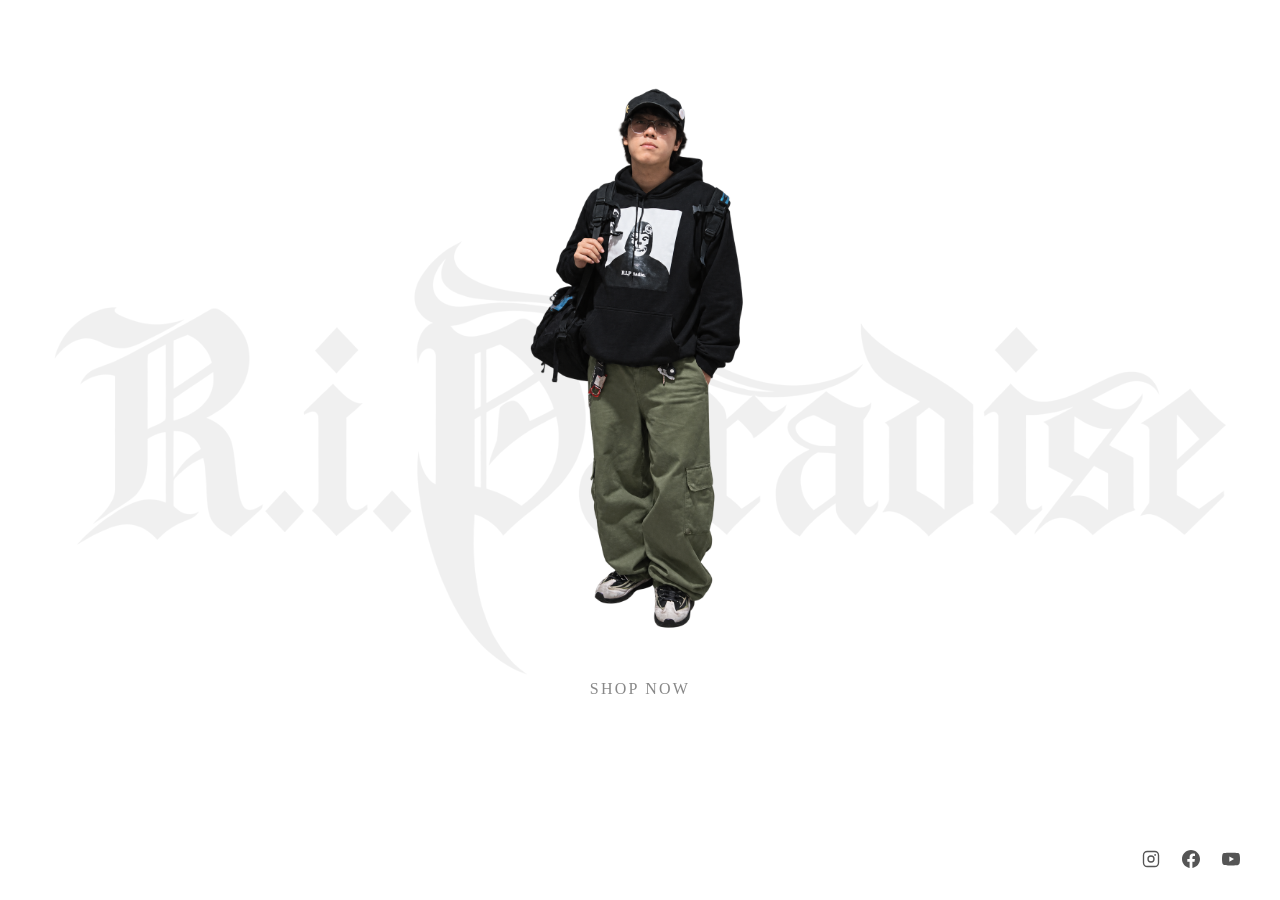
==== commit f5fe958d: "added favicon and url pictures" ====
--- a/index.html
+++ b/index.html
@@ -3,7 +3,27 @@
 <head>
     <meta charset="UTF-8" />
     <meta name="viewport" content="width=device-width, initial-scale=1.0" />
+    
     <title>R.I.PARADISE</title>
+    <meta name="description" content="Rest in Paradise. Official streetwear from R.I.PARADISE. Limited drops, heavy cotton tees & hoodies.">
+    
+    <!-- Open Graph / Facebook -->
+    <meta property="og:type" content="website">
+    <meta property="og:url" content="https://riparadise.netlify.app/">
+    <meta property="og:title" content="R.I.PARADISE">
+    <meta property="og:description" content="Rest in Paradise. Official streetwear. Limited drops available now.">
+    <meta property="og:image" content="https://riparadise.netlify.app/assets/1%20(1).png">
+    
+    <!-- Twitter -->
+    <meta name="twitter:card" content="summary_large_image">
+    <meta name="twitter:title" content="R.I.PARADISE">
+    <meta name="twitter:description" content="Rest in Paradise. Official streetwear. Limited drops available now.">
+    <meta name="twitter:image" content="https://riparadise.netlify.app/assets/1%20(1).png">
+    
+    <!-- Favicon -->
+    <link rel="icon" href="assets/favicon.ico" type="image/x-icon">
+    <link rel="icon" href="assets/riplogo.png" type="image/png" sizes="32x32">
+    <link rel="apple-touch-icon" href="assets/apple-touch-icon.png">
     
     <link rel="stylesheet" href="style.css" />
 </head>
--- a/style.css
+++ b/style.css
@@ -133,8 +133,8 @@
 .slideshow {
     position: relative;
     width: 100%;
-    max-width: 420px;
-    aspect-ratio: 1 / 1.15;
+    max-width: 480px;
+    aspect-ratio: 1 / 1.15;   /* fixed container size */
     overflow: hidden;
     background: transparent;
 }
@@ -144,9 +144,14 @@
     inset: 0;
     width: 100%;
     height: 100%;
-    object-fit: cover;
+    object-fit: contain;      /* ← zoom out / show full image */
     opacity: 0;
     transition: opacity 0.9s ease;
+}
+
+.slideshow img.active {
+    opacity: 1;
+    z-index: 2;
 }
 
 .slideshow img.active {
@@ -204,18 +209,21 @@
 
 .chapters-footer {
     position: absolute;
-    left: 0;
+    left: auto;
     right: 0;
     bottom: 0;
+    width: auto;
     background: transparent;
 }
 
 .chapters-footer .socials a {
-    color: #cfcac0;
+    color: #ffffff;
+    mix-blend-mode: difference;
 }
 
 .chapters-footer .socials a:hover {
     color: #ffffff;
+    opacity: 0.75;
 }
 
 .socials {
@@ -254,9 +262,9 @@
 STORE PAGE
 ====================== */
 .store-page {
-    max-width: 1000px;  
+    max-width: 1000px;
     margin: 0 auto;
-    padding: 20px 30px 80px;
+    padding: 60px 30px 0;
 }
 .page-title {
     font-family: var(--font-display);
@@ -271,6 +279,7 @@
     display: grid;
     grid-template-columns: repeat(2, 1fr);
     gap: 40px 30px;
+    margin-bottom: 80px; 
 }
 
 .product-card {
@@ -592,6 +601,10 @@
 
 .hamburger.active span:nth-child(3) {
     transform: translateY(-8px) rotate(-45deg);
+}
+
+.hamburger.active span {
+    background: #ffffff;
 }
 
 /* Cart icon — top right */
@@ -1542,10 +1555,11 @@
     .product-grid {
         grid-template-columns: 1fr;
         gap: 36px;
+        margin-bottom: 60px;
     }
     
     .store-page {
-        padding: 10px 20px 60px;
+        padding: 40px 20px 0;
     }
     
     .page-title {
@@ -1704,8 +1718,20 @@
     background: #111111;
 }
 
+/* Force white when mobile menu is open (chapters page) */
+.chapters-page .nav.open a {
+    color: #fff;
+}
+.chapters-page .nav.open a::after {
+    background: #fff;
+}
+
 .chapters-page .hamburger span {
     background: #111111;
+}
+
+.chapters-page .hamburger.active span {
+    background: #ffffff;
 }
 
 .chapters-page .cart-link {
@@ -2061,6 +2087,207 @@
     font-size: 12px;
     color: #a29d92;
     margin-top: 4px;
+}
+
+/* ==========================================================
+TOMBSTONE REVEAL — HIDDEN PHOTO MOSAIC
+RESTORED FROM OLD WORKING VERSION
+========================================================== */
+
+.footer-thanks.tomb-gone {
+    display: flex;
+    align-items: stretch;
+    justify-content: center;
+    overflow: hidden;
+    min-height: 100vh;
+    height: 100vh;
+}
+
+/* Hidden photo grid */
+.hidden-mosaic {
+    position: absolute;
+    inset: 0;
+    z-index: 0;
+    
+    display: grid;
+    grid-template-columns: repeat(8, 1fr);
+    grid-template-rows: repeat(6, 1fr);
+    
+    gap: 0;
+    
+    opacity: 0;
+    visibility: hidden;
+    pointer-events: none;
+    
+    transform: scale(1.04);
+    
+    transition:
+    opacity 1.4s cubic-bezier(0.22, 1, 0.36, 1),
+    visibility 1.4s ease,
+    transform 1.6s cubic-bezier(0.22, 1, 0.36, 1);
+    
+    background: #fff;
+    
+    width: 100%;
+    height: 100%;
+    overflow: hidden;
+}
+
+/* Once 60% of tomb cover is erased */
+.footer-thanks.revealed .hidden-mosaic {
+    opacity: 1;
+    visibility: visible;
+    transform: scale(1);
+    pointer-events: auto;
+}
+
+/* Photo cells */
+.hidden-mosaic .gallery-item {
+    position: relative;
+    overflow: hidden;
+    cursor: pointer;
+    background: #fff;
+    min-height: 0;
+}
+
+.hidden-mosaic .gallery-item img {
+    width: 100%;
+    height: 100%;
+    object-fit: cover;
+    display: block;
+    
+    transform: scale(1.02);
+    
+    transition:
+    transform 0.35s ease,
+    filter 0.3s ease;
+}
+
+/* Photo hover */
+.hidden-mosaic .gallery-item:hover img {
+    transform: scale(1.06);
+    filter: brightness(1.08);
+}
+
+/* ==========================================================
+TOMB SLIDE-DOWN DISMISS (click/tap sa collage after reveal)
+========================================================== */
+.ft-content {
+    transition:
+    transform 1s cubic-bezier(0.55, 0, 0.55, 1),
+    opacity 0.75s ease,
+    visibility 0s linear 1s;
+}
+.footer-thanks.tomb-gone .ft-content {
+    transform: translateY(60vh);
+    opacity: 0;
+    visibility: hidden;
+    pointer-events: none;
+}
+/* Fade out ang dim/overlay */
+.ft-overlay,
+#dim-overlay {
+    pointer-events: none;
+    transition: opacity 1.1s ease;
+}
+.footer-thanks.tomb-gone .ft-overlay,
+.footer-thanks.tomb-gone #dim-overlay {
+    opacity: 0;
+}
+
+/* ==========================================================
+STAGGERED PHOTO REVEAL
+========================================================== */
+
+.footer-thanks.revealed .hidden-mosaic .gallery-item {
+    animation:
+    gemFadeIn
+    0.9s
+    cubic-bezier(0.22, 1, 0.36, 1)
+    both;
+}
+
+.footer-thanks.revealed
+.hidden-mosaic
+.gallery-item:nth-child(1) {
+    animation-delay: 0.05s;
+}
+
+.footer-thanks.revealed
+.hidden-mosaic
+.gallery-item:nth-child(2) {
+    animation-delay: 0.08s;
+}
+
+.footer-thanks.revealed
+.hidden-mosaic
+.gallery-item:nth-child(3) {
+    animation-delay: 0.11s;
+}
+
+.footer-thanks.revealed
+.hidden-mosaic
+.gallery-item:nth-child(4) {
+    animation-delay: 0.14s;
+}
+
+.footer-thanks.revealed
+.hidden-mosaic
+.gallery-item:nth-child(5) {
+    animation-delay: 0.17s;
+}
+
+.footer-thanks.revealed
+.hidden-mosaic
+.gallery-item:nth-child(6) {
+    animation-delay: 0.20s;
+}
+
+.footer-thanks.revealed
+.hidden-mosaic
+.gallery-item:nth-child(7) {
+    animation-delay: 0.23s;
+}
+
+.footer-thanks.revealed
+.hidden-mosaic
+.gallery-item:nth-child(8) {
+    animation-delay: 0.26s;
+}
+
+.footer-thanks.revealed
+.hidden-mosaic
+.gallery-item:nth-child(n+9) {
+    animation-delay: 0.30s;
+}
+
+@keyframes gemFadeIn {
+    from {
+        opacity: 0;
+        transform: scale(1.06);
+    }
+    
+    to {
+        opacity: 1;
+        transform: scale(1);
+    }
+}
+
+/* After tomb is fully dismissed */
+.footer-thanks.tomb-gone .hidden-mosaic {
+    position: absolute;
+    inset: 0;
+    pointer-events: auto;
+}
+
+/* Mobile */
+@media (max-width: 700px) {
+    
+    .hidden-mosaic {
+        grid-template-columns: repeat(4, 1fr);
+        grid-template-rows: repeat(12, 1fr);
+    }
+    
 }
 
 /* ======================
@@ -2407,4 +2634,1077 @@
     .help-section {
         margin-bottom: 40px;
     }
+}
+
+/* Critical text (Help page) */
+.text-critical {
+    color: #c0392b;
+    font-weight: 700;
+}
+
+/* SOLD OUT badge */
+.product-badge {
+    position: absolute;
+    top: 12px;
+    left: 12px;
+    background: #111;
+    color: #fff;
+    font-size: 11px;
+    font-weight: 700;
+    letter-spacing: 0.08em;
+    text-transform: uppercase;
+    padding: 5px 10px;
+    z-index: 3;
+}
+
+.product-card.sold-out {
+    opacity: 0.72;
+    pointer-events: none; 
+}
+
+.product-card.sold-out .product-image-wrap {
+    filter: grayscale(0.35);
+}
+
+.pd-stock-note {
+    font-size: 12px;
+    color: #c0392b;
+    letter-spacing: 0.03em;
+    margin-bottom: 18px;
+    text-transform: uppercase;
+}
+
+/* ======================
+TOMBSTONE - Mobile Social Rules
+====================== */
+
+/* Mobile only:  */
+@media (max-width: 700px) {
+    .footer-thanks.revealed .chapters-footer {
+        opacity: 0;
+        visibility: hidden;
+        pointer-events: none;
+        transition: opacity 0.3s ease, visibility 0.3s ease;
+    }
+}
+
+/* ======================
+LOOKBOOK - STORE PAGE
+====================== */
+.lookbook {
+    display: flex;
+    width: 100vw;
+    height: 100vh;
+    min-height: 700px;
+    margin-left: calc(50% - 50vw);
+    margin-right: calc(50% - 50vw);
+    margin-bottom: 0;
+}
+
+.lookbook-hero {
+    flex: 0 0 60%;
+    position: relative;
+    overflow: hidden;
+    opacity: 0;
+    transform: translateX(-40px);
+    transition: opacity 0.9s ease, transform 0.9s ease;
+}
+
+.lookbook-hero.in-view {
+    opacity: 1;
+    transform: translateX(0);
+}
+
+.lookbook-hero img {
+    position: absolute;
+    inset: 0;
+    width: 100%;
+    height: 100%;
+    object-fit: cover;
+    opacity: 0;
+    transition: opacity 1.4s ease;
+}
+
+.lookbook-hero img.active {
+    opacity: 1;
+}
+
+.lookbook-grid {
+    flex: 1;
+    display: grid;
+    grid-template-columns: repeat(2, 1fr);
+    grid-template-rows: repeat(4, 1fr);
+    gap: 0;
+}
+
+.lookbook-cell {
+    position: relative;
+    overflow: hidden;
+}
+
+.lookbook-cell img {
+    position: absolute;
+    inset: 0;
+    width: 100%;
+    height: 100%;
+    object-fit: cover;
+    display: block;
+}
+
+/* Mobile: stack vertically, hero on top */
+@media (max-width: 700px) {
+    .lookbook {
+        flex-direction: column;
+        width: 100vw;
+        height: auto;
+        min-height: 0;
+        margin-left: calc(50% - 50vw);
+        margin-right: calc(50% - 50vw);
+    }
+    .lookbook-hero {
+        flex: none;
+        width: 100%;
+        height: 380px;
+        transform: translateY(-30px);
+    }
+    .lookbook-hero.in-view {
+        transform: translateY(0);
+    }
+    .lookbook-grid {
+        flex: none;                
+        grid-template-columns: repeat(4, 1fr);
+        grid-template-rows: repeat(2, 1fr);
+        height: 260px;           
+    }
+}
+
+/* ======================
+STORE FOOTER — COPYRIGHT + SOCIALS
+====================== */
+.store-page + .site-footer {
+    display: grid;
+    grid-template-columns: 1fr auto 1fr;
+    align-items: center;
+    gap: 16px;
+    padding: 26px 40px 30px;
+}
+.footer-copy {
+    grid-column: 2;
+    font-size: 11px;
+    font-weight: 600;
+    letter-spacing: 0.08em;
+    text-transform: uppercase;
+    color: var(--muted);
+    text-align: center;
+}
+.store-page + .site-footer .socials {
+    grid-column: 3;
+    justify-self: end;
+}
+
+/* Mobile: copyright LEFT, socials RIGHT */
+@media (max-width: 700px) {
+    .store-page + .site-footer {
+        grid-template-columns: 1fr auto;
+        gap: 12px;
+        padding: 18px 20px 20px;
+    }
+    .footer-copy {
+        grid-column: 1;
+        text-align: left;
+        font-size: 9px;          
+        letter-spacing: 0.06em;  
+    }
+    .store-page + .site-footer .socials {
+        grid-column: 2;
+        justify-self: end;
+        gap: 14px;
+    }
+    
+    .store-page + .site-footer .socials a svg {
+        width: 15px;
+        height: 15px;
+    }
+}
+
+/* ==========================================================
+   R.I.PARADISE — SKELETON SKATEBOARDER SEPARATOR
+   Tiny retro web easter egg
+========================================================== */
+
+.skater-separator {
+    position: relative;
+    width: 100vw;
+    margin-left: calc(50% - 50vw);
+
+    height: 82px;
+
+    overflow: hidden;
+
+    background: var(--bg);
+}
+
+
+/* ==========================================================
+   TRACK
+========================================================== */
+
+.skater-track {
+    position: absolute;
+    left: 0;               
+    right: 0;             
+    top: 50%;
+    height: 30px;
+    transform: translateY(-50%);
+}
+
+
+/* ==========================================================
+   GROUND LINE
+========================================================== */
+
+.skater-track::before {
+    content: "";
+
+    position: absolute;
+
+    left: 0;
+    right: 0;
+
+    top: 20px;
+
+    height: 1px;
+
+    background: var(--text);
+
+    opacity: 0.7;
+}
+
+
+/* ==========================================================
+   SKELETON SKATER CONTAINER
+   (skater-bob binago sa skater-motion — 11s na siya ngayon,
+   kasabay ng skater-travel, para ma-time natin ang ollie)
+========================================================== */
+
+.skater {
+    position: absolute;
+
+    left: -50px;
+    top: -3px;
+
+    width: 50px;
+    height: 36px;
+
+    z-index: 5;
+
+    animation:
+        skater-travel 11s linear infinite,
+        skater-motion 11s ease-in-out infinite;
+}
+
+
+/* ==========================================================
+   SVG
+========================================================== */
+
+.skater-svg {
+    width: 50px;
+    height: 36px;
+
+    overflow: visible;
+}
+
+
+/* ==========================================================
+   GLOBAL SKELETON LINE STYLE
+========================================================== */
+
+.skater-svg path,
+.skater-svg circle {
+    fill: none;
+
+    stroke: var(--text);
+
+    stroke-width: 1.7;
+
+    stroke-linecap: round;
+    stroke-linejoin: round;
+
+    vector-effect: non-scaling-stroke;
+}
+
+
+/* ==========================================================
+   SKULL (di na kailangan galawin, subtle na siya at okay lang
+   na iba ang loop niya sa buong body)
+========================================================== */
+
+.skeleton-skull {
+    transform-box: fill-box;
+    transform-origin: center bottom;
+
+    animation:
+        skull-bob 1.15s ease-in-out infinite;
+}
+
+
+/* Skull outline */
+
+.skull-shape {
+    fill: var(--bg);
+
+    stroke: var(--text);
+
+    stroke-width: 1.8;
+}
+
+
+/* Eye sockets */
+
+.skull-eye {
+    fill: var(--text);
+
+    stroke: none;
+}
+
+
+/* Nose */
+
+.skull-nose {
+    fill: var(--text);
+
+    stroke: none;
+}
+
+
+/* Jaw */
+
+.skull-jaw {
+    stroke-width: 1.3;
+}
+
+
+/* ==========================================================
+   SPINE
+========================================================== */
+
+.skeleton-spine {
+    transform-origin: 36px 25px;
+
+    animation:
+        skeleton-body 11s ease-in-out infinite;
+}
+
+
+/* ==========================================================
+   RIBS (subtle idle lang pa rin, hindi kailangan i-sync)
+========================================================== */
+
+.skeleton-ribs {
+    transform-box: fill-box;
+    transform-origin: center center;
+
+    animation:
+        ribs-movement 1.15s cubic-bezier(.45, 0, .55, 1) infinite;
+}
+
+
+/* ==========================================================
+   ARMS
+========================================================== */
+
+.skeleton-arm {
+    transform-origin: 38px 16px;
+}
+
+
+/* Back arm */
+
+.skeleton-arm-back {
+    animation:
+        arm-back-swing
+        11s
+        ease-in-out
+        infinite;
+}
+
+
+/* Front arm */
+
+.skeleton-arm-front {
+    animation:
+        arm-front-swing
+        11s
+        ease-in-out
+        infinite;
+}
+
+
+/* ==========================================================
+   LEGS
+========================================================== */
+
+.skeleton-leg {
+    transform-origin: 36px 25px;
+}
+
+
+/* Back leg */
+
+.skeleton-leg-back {
+    animation:
+        leg-back-motion
+        11s
+        ease-in-out
+        infinite;
+}
+
+
+/* Front leg */
+
+.skeleton-leg-front {
+    animation:
+        leg-front-motion
+        11s
+        ease-in-out
+        infinite;
+}
+
+
+/* ==========================================================
+   SKATEBOARD
+========================================================== */
+
+.skateboard-deck {
+    stroke-width: 2.2 !important;
+
+    transform-box: fill-box;
+    transform-origin: center center;
+
+    animation:
+        board-tilt
+        11s
+        ease-in-out
+        infinite;
+}
+
+
+.skateboard-wheel {
+    fill: var(--text) !important;
+
+    stroke: none !important;
+}
+
+
+/* ==========================================================
+   SKATER TRAVEL
+========================================================== */
+
+@keyframes skater-travel {
+
+    0% {
+        left: -50px;
+    }
+
+    100% {
+        left: calc(100% + 20px);
+    }
+
+}
+
+
+/* ==========================================================
+   WHOLE BODY MOTION
+   0–80%: subtle idle bob lang (parang naglalayag)
+   84–100%: ollie — crouch, pop, peak, land
+   (malapit na siya sa RIP sign dito, based sa position mo)
+========================================================== */
+
+@keyframes skater-motion {
+
+    0%   { transform: translateY(0); }
+    8%   { transform: translateY(-1px); }
+    16%  { transform: translateY(0); }
+    24%  { transform: translateY(-1px); }
+    32%  { transform: translateY(0); }
+    40%  { transform: translateY(-1px); }
+
+    /* CROUCH (anticipation) */
+    44%  { transform: translateY(2px); }
+
+    /* POP (ollie launch, peak height) */
+    48%  { transform: translateY(-14px); }
+
+    /* AIRBORNE, descending */
+    52%  { transform: translateY(-8px); }
+
+    /* LANDING (slight compress) */
+    56%  { transform: translateY(1px); }
+
+    60%  { transform: translateY(0); }
+    68%  { transform: translateY(-1px); }
+    76%  { transform: translateY(0); }
+    84%  { transform: translateY(-1px); }
+    92%  { transform: translateY(0); }
+    100% { transform: translateY(0); }
+
+}
+
+
+/* ==========================================================
+   SKULL MICRO MOVEMENT
+========================================================== */
+
+@keyframes skull-bob {
+
+    0%,
+    100% {
+        transform: translateY(0) rotate(2deg);
+    }
+
+    25% {
+        transform: translateY(0.4px) rotate(3deg);
+    }
+
+    42% {
+        transform: translateY(1px) rotate(5deg);
+    }
+
+    60% {
+        transform: translateY(0) rotate(2deg);
+    }
+
+    80% {
+        transform: translateY(-0.2px) rotate(0deg);
+    }
+
+}
+
+
+/* ==========================================================
+   SPINE / BODY LEAN
+   idle lang, tapos konting coil bago mag-pop
+========================================================== */
+
+@keyframes skeleton-body {
+
+    0%   { transform: rotate(2deg); }
+    10%  { transform: rotate(3deg); }
+    20%  { transform: rotate(2deg); }
+    30%  { transform: rotate(3deg); }
+    40%  { transform: rotate(2deg); }
+
+    /* CROUCH (coiling before pop) */
+    44%  { transform: rotate(6deg); }
+
+    /* LAUNCH (extending/straightening) */
+    48%  { transform: rotate(-2deg); }
+
+    52%  { transform: rotate(0deg); }
+
+    /* LANDING (absorb) */
+    56%  { transform: rotate(4deg); }
+
+    60%  { transform: rotate(2deg); }
+    70%  { transform: rotate(3deg); }
+    80%  { transform: rotate(2deg); }
+    90%  { transform: rotate(3deg); }
+    100% { transform: rotate(2deg); }
+
+}
+
+
+/* ==========================================================
+   RIB CAGE MOVEMENT
+========================================================== */
+
+@keyframes ribs-movement {
+
+    0%,
+    100% {
+        transform: rotate(2deg);
+    }
+
+    35% {
+        transform: rotate(5deg) translateY(0.5px);
+    }
+
+    55% {
+        transform: rotate(3deg);
+    }
+
+    75% {
+        transform: rotate(0deg);
+    }
+
+}
+
+
+/* ==========================================================
+   BACK LEG
+   idle micro-sway lang, tapos tumutuck papataas
+   habang naka-ere sa ollie
+========================================================== */
+
+@keyframes leg-back-motion {
+
+    0%   { transform: rotate(-3deg); }
+    10%  { transform: rotate(1deg); }
+    20%  { transform: rotate(-3deg); }
+    30%  { transform: rotate(1deg); }
+    40%  { transform: rotate(-3deg); }
+
+    /* CROUCH */
+    44%  { transform: rotate(8deg); }
+
+    /* TUCK (airborne, knee bent up) */
+    48%  { transform: rotate(34deg); }
+
+    52%  { transform: rotate(30deg); }
+
+    /* EXTEND FOR LANDING */
+    56%  { transform: rotate(-4deg); }
+
+    60%  { transform: rotate(-3deg); }
+    70%  { transform: rotate(1deg); }
+    80%  { transform: rotate(-3deg); }
+    90%  { transform: rotate(1deg); }
+    100% { transform: rotate(-3deg); }
+
+}
+
+
+/* ==========================================================
+   FRONT LEG
+========================================================== */
+
+@keyframes leg-front-motion {
+
+    0%   { transform: rotate(2deg); }
+    10%  { transform: rotate(-1deg); }
+    20%  { transform: rotate(2deg); }
+    30%  { transform: rotate(-1deg); }
+    40%  { transform: rotate(2deg); }
+
+    44%  { transform: rotate(-6deg); }
+
+    48%  { transform: rotate(-28deg); }
+
+    52%  { transform: rotate(-24deg); }
+
+    56%  { transform: rotate(3deg); }
+
+    60%  { transform: rotate(2deg); }
+    70%  { transform: rotate(-1deg); }
+    80%  { transform: rotate(2deg); }
+    90%  { transform: rotate(-1deg); }
+    100% { transform: rotate(2deg); }
+
+}
+
+
+/* ==========================================================
+   BACK ARM
+   idle sway, tapos konting balance-raise habang naka-ere
+========================================================== */
+
+@keyframes arm-back-swing {
+
+    0%   { transform: rotate(3deg); }
+    12%  { transform: rotate(-2deg); }
+    24%  { transform: rotate(3deg); }
+    36%  { transform: rotate(-2deg); }
+
+    44%  { transform: rotate(-8deg); }
+
+    48%  { transform: rotate(10deg); }
+
+    52%  { transform: rotate(6deg); }
+
+    56%  { transform: rotate(-3deg); }
+
+    68%  { transform: rotate(3deg); }
+    80%  { transform: rotate(-2deg); }
+    92%  { transform: rotate(3deg); }
+    100% { transform: rotate(3deg); }
+
+}
+
+
+/* ==========================================================
+   FRONT ARM
+========================================================== */
+
+@keyframes arm-front-swing {
+
+    0%   { transform: rotate(-3deg); }
+    12%  { transform: rotate(2deg); }
+    24%  { transform: rotate(-3deg); }
+    36%  { transform: rotate(2deg); }
+
+    44%  { transform: rotate(8deg); }
+
+    48%  { transform: rotate(-10deg); }
+
+    52%  { transform: rotate(-6deg); }
+
+    56%  { transform: rotate(3deg); }
+
+    68%  { transform: rotate(-3deg); }
+    80%  { transform: rotate(2deg); }
+    92%  { transform: rotate(-3deg); }
+    100% { transform: rotate(-3deg); }
+
+}
+
+
+/* ==========================================================
+   BOARD TILT
+   idle lang, tapos "snap" ng nose habang nag-o-ollie
+========================================================== */
+
+@keyframes board-tilt {
+
+    0%,
+    100% { transform: rotate(0deg); }
+
+    15%  { transform: rotate(-0.5deg); }
+    30%  { transform: rotate(0.5deg); }
+    40%  { transform: rotate(0deg); }
+
+    /* NOSE DIPS (pre-pop) */
+    44%  { transform: rotate(-3deg); }
+
+    /* SNAP (ollie kick) */
+    48%  { transform: rotate(4deg); }
+
+    52%  { transform: rotate(2deg); }
+
+    /* SETTLE (landing) */
+    56%  { transform: rotate(-2deg); }
+
+    60%  { transform: rotate(0deg); }
+    80%  { transform: rotate(0.3deg); }
+    100% { transform: rotate(0deg); }
+
+}
+
+/* ----------------------------------------------------------
+   RIP + 1210 TRACK SIGNS
+---------------------------------------------------------- */
+
+.track-signs {
+    position: absolute;
+    right: 8%;
+    top: -10px;
+
+    width: 58px;
+    height: 30px;
+
+    display: flex;
+    align-items: flex-start;
+    gap: 8px;
+
+    z-index: 3;
+}
+
+
+/* ----------------------------------------------------------
+   RIP SIGN
+---------------------------------------------------------- */
+
+.rip-sign {
+    position: relative;
+
+    width: 24px;
+    height: 30px;
+
+    flex-shrink: 0;
+}
+
+
+/* RIP BOARD */
+
+.rip-sign span {
+    position: absolute;
+
+    left: 0;
+    top: 0;
+
+    width: 22px;
+    height: 18px;
+
+    display: flex;
+    align-items: center;
+    justify-content: center;
+
+    background: var(--text);
+    color: var(--bg);
+
+    font-family: monospace;
+    font-size: 7px;
+    font-weight: 700;
+    letter-spacing: -0.04em;
+
+    line-height: 1;
+}
+
+
+/* RIP POST */
+
+.rip-sign::before {
+    content: "";
+
+    position: absolute;
+
+    left: 10px;
+    top: 18px;
+
+    width: 1px;
+    height: 12px;
+
+    background: var(--text);
+}
+
+
+/* RIP BASE */
+
+.rip-sign::after {
+    content: "";
+
+    position: absolute;
+
+    left: 4px;
+    bottom: 0;
+
+    width: 13px;
+    height: 1px;
+
+    background: var(--text);
+}
+
+
+/* ----------------------------------------------------------
+   1210 SIGN
+---------------------------------------------------------- */
+
+.sign-1210 {
+    position: relative;
+
+    width: 26px;
+    height: 30px;
+
+    flex-shrink: 0;
+}
+
+
+/* 1210 BOARD */
+
+.sign-1210 span {
+    position: absolute;
+
+    left: 0;
+    top: 0;
+
+    width: 25px;
+    height: 18px;
+
+    display: flex;
+    align-items: center;
+    justify-content: center;
+
+    background: var(--text);
+    color: var(--bg);
+
+    border: none;
+
+    font-family: monospace;
+    font-size: 6px;
+    font-weight: 700;
+    letter-spacing: -0.05em;
+
+    line-height: 1;
+}
+
+
+/* 1210 POST */
+
+.sign-1210::before {
+    content: "";
+
+    position: absolute;
+
+    left: 12px;
+    top: 18px;
+
+    width: 1px;
+    height: 12px;
+
+    background: var(--text);
+}
+
+
+/* 1210 BASE */
+
+.sign-1210::after {
+    content: "";
+
+    position: absolute;
+
+    left: 5px;
+    bottom: 0;
+
+    width: 13px;
+    height: 1px;
+
+    background: var(--text);
+}
+
+
+/* Tiny crooked detail */
+
+.sign-1210 i {
+    position: absolute;
+
+    display: none;
+}
+
+/* ==========================================================
+   GROUND DETAILS
+========================================================== */
+
+.ground-dust {
+    position: absolute;
+
+    top: 21px;
+
+    height: 1px;
+
+    background: var(--text);
+
+    opacity: 0.35;
+}
+
+
+.dust-1 {
+    left: 24%;
+    width: 12px;
+}
+
+
+.dust-2 {
+    left: 52%;
+    width: 5px;
+}
+
+
+.dust-3 {
+    left: 73%;
+    width: 9px;
+}
+
+.dust-1 {
+    left: 24%;
+    width: 12px;
+}
+
+
+.dust-2 {
+    left: 52%;
+    width: 5px;
+}
+
+
+.dust-3 {
+    left: 73%;
+    width: 9px;
+}
+
+
+.dust-4 {
+    left: 38%;
+    width: 7px;
+}
+
+
+.dust-5 {
+    left: 88%;
+    width: 6px;
+}
+
+
+/* Tiny pebble dots */
+
+.ground-pebble {
+    position: absolute;
+
+    top: 22px;
+
+    width: 2px;
+    height: 2px;
+
+    border-radius: 50%;
+
+    background: var(--text);
+
+    opacity: 0.4;
+}
+
+
+.pebble-1 {
+    left: 15%;
+}
+
+
+.pebble-2 {
+    left: 63%;
+}
+
+
+/* Small crack in the ground */
+
+.ground-crack {
+    position: absolute;
+
+    top: 20px;
+    left: 44%;
+
+    width: 10px;
+    height: 1px;
+
+    background: var(--text);
+
+    opacity: 0.25;
+
+    transform: rotate(18deg);
+}
+
+
+/* ==========================================================
+   MOBILE
+========================================================== */
+
+@media (max-width: 700px) {
+
+    .skater-separator {
+        height: 62px;
+    }
+
+    .skater-track {
+        left: 0;          
+        right: 0;         
+    }
+
+    .skater {
+        transform-origin: center;
+        transform: scale(0.78);
+    }
+
+    .track-signs {
+        right: 5%;
+        transform: scale(0.85);
+        transform-origin: bottom right;
+    }
+
 }
